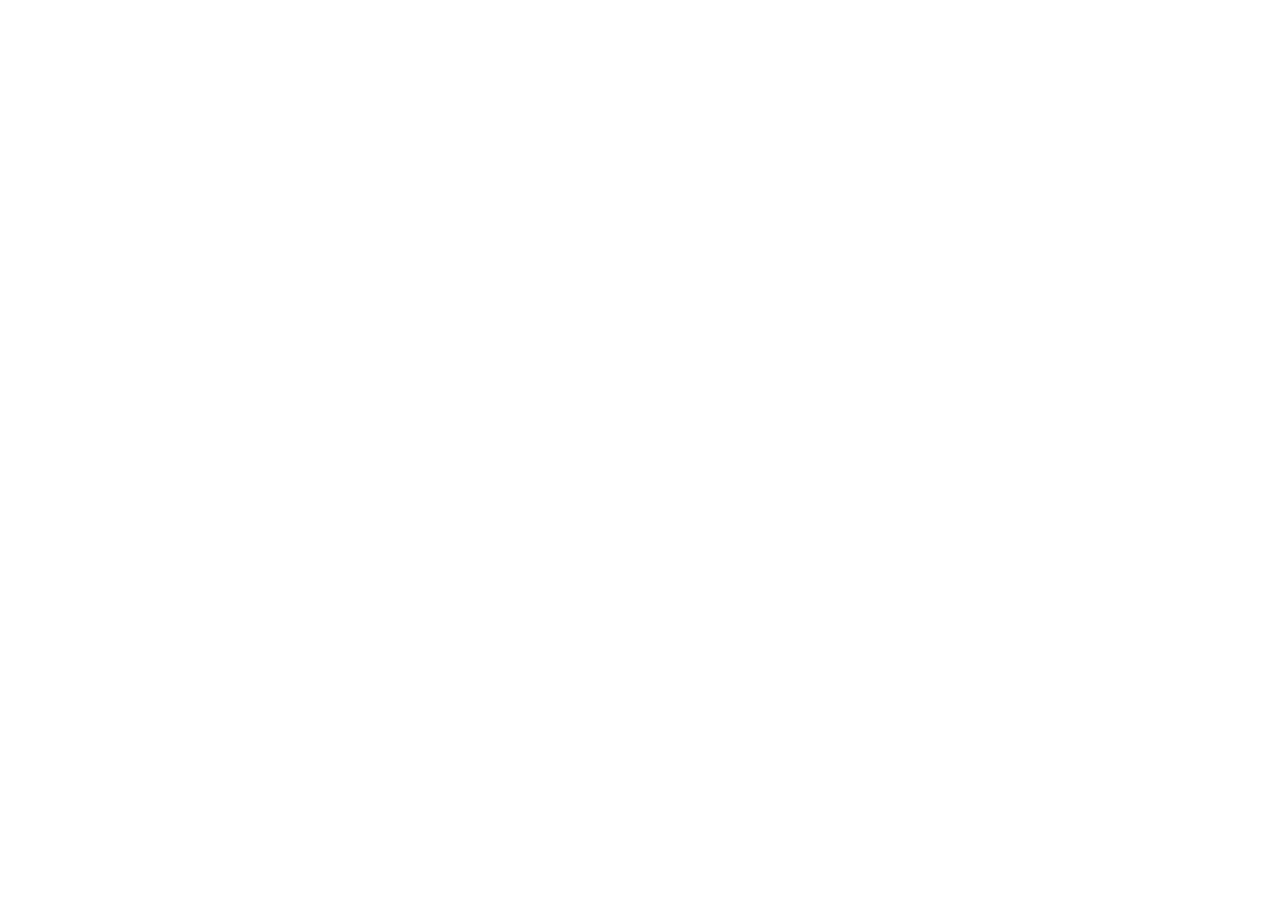
==== index.html @ c08c7b49 "Demo" ====
<!DOCTYPE html>
<html lang="en">
<head>
    <meta charset="UTF-8">
    <meta name="viewport" content="width=device-width, initial-scale=1.0">
    <title>Amanda's plushies</title>
</head>
<body>
    
</body>
</html>
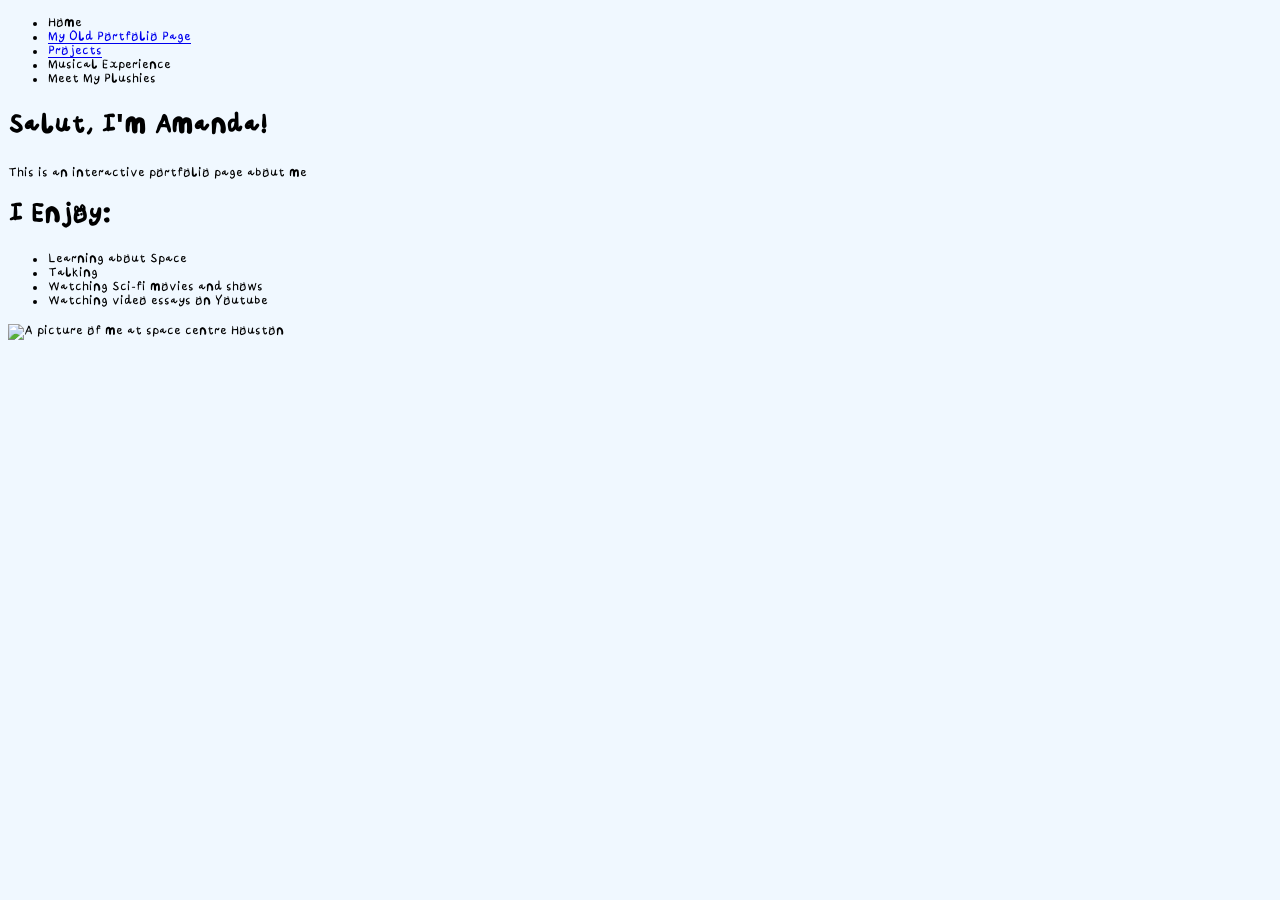
==== commit 5b931ed4: "fleshed out the structure" ====
--- a/index.html
+++ b/index.html
@@ -3,9 +3,34 @@
 <head>
     <meta charset="UTF-8">
     <meta name="viewport" content="width=device-width, initial-scale=1.0">
-    <title>Amanda's plushies</title>
+    <title>Meet Amanda</title>
+    <link rel="stylesheet" href="style.css">
 </head>
 <body>
+    <header> <ul class="navbar">
+        <li class="home">Home</li>
+        <li class="portfolio"><a href="https://portfolio-page-zeta.vercel.app/">My Old Portfolio Page</a></li>
+        <li class="projects"><a href="projects.html">Projects</a></li>
+        <li class="music">Musical Experience</li>
+        <li class="babies">Meet My Plushies</li>
+    </ul></header>
+    <div class="main">
+    <h1 class="title">Salut, I'm Amanda!</h1>
+    <p>This is an interactive portfolio page about me</p>
+    <div class="hobbies">
+        <h1 class="enjoy">I Enjoy:</h1>
+        <ul>
+            <li>Learning about Space</li>
+            <li>Talking</li>
+            <li>Watching Sci-fi movies and shows</li>
+            <li>Watching video essays on Youtube</li>
+        </ul>
+    </div>
+
     
+    <img src="" alt="A picture of me at space centre Houston" class="me">
+
+
+    </div>
 </body>
 </html>
--- a/style.css
+++ b/style.css
@@ -0,0 +1,16 @@
+ @font-face {
+        font-family: "font";
+        src: url("Fone_drawn_font-Regular.otf") format("opentype");
+     }
+
+
+
+
+
+
+
+body{
+        font-family: "font", sans-serif;
+        background-color: aliceblue;
+        color: black;
+     }
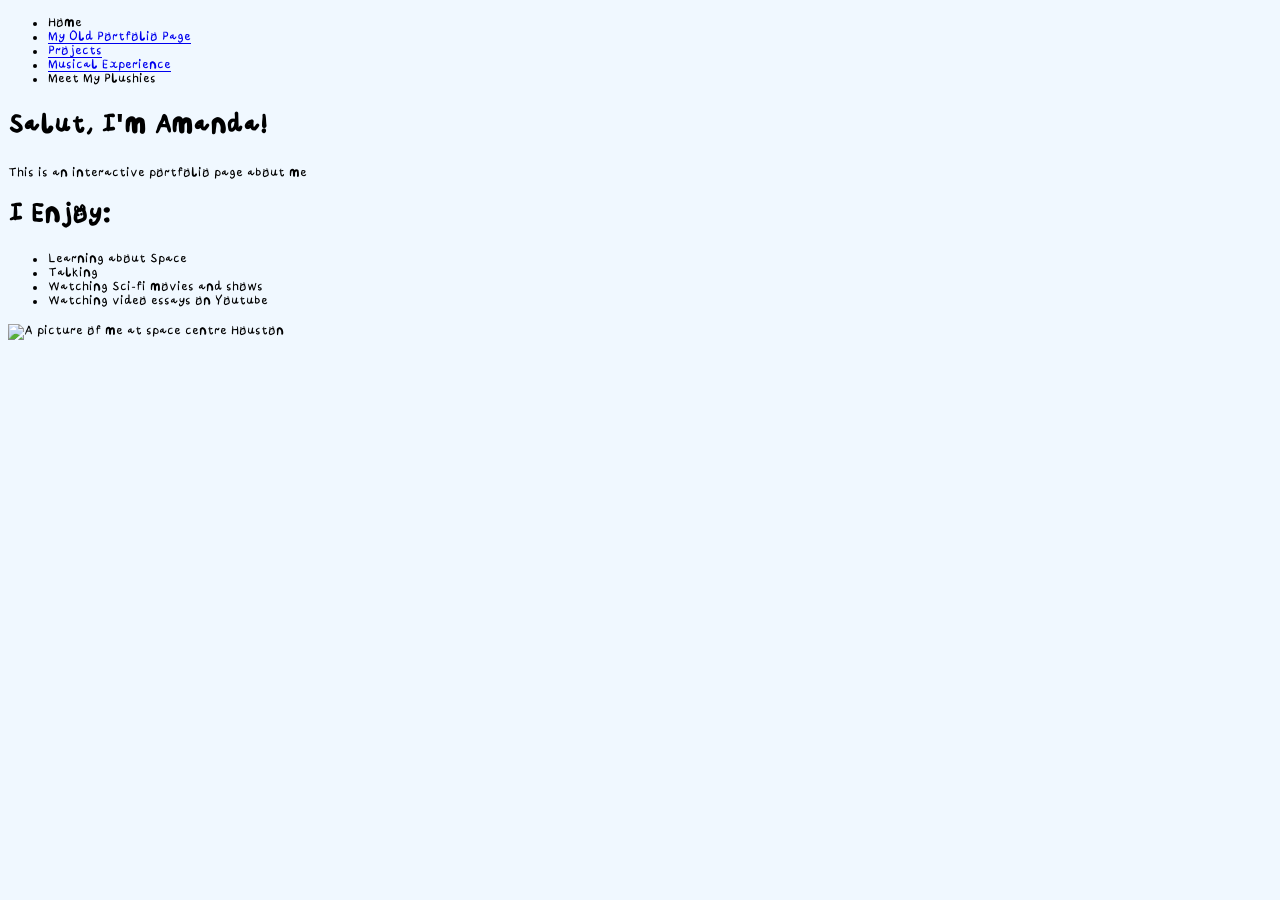
==== commit c8900081: "brainstorming" ====
--- a/index.html
+++ b/index.html
@@ -11,7 +11,7 @@
         <li class="home">Home</li>
         <li class="portfolio"><a href="https://portfolio-page-zeta.vercel.app/">My Old Portfolio Page</a></li>
         <li class="projects"><a href="projects.html">Projects</a></li>
-        <li class="music">Musical Experience</li>
+        <li class="music"><a href="music.html">Musical Experience</a></li>
         <li class="babies">Meet My Plushies</li>
     </ul></header>
     <div class="main">
@@ -27,6 +27,12 @@
         </ul>
     </div>
 
+
+    <div class="things">
+
+
+        
+    </div>
     
     <img src="" alt="A picture of me at space centre Houston" class="me">
 
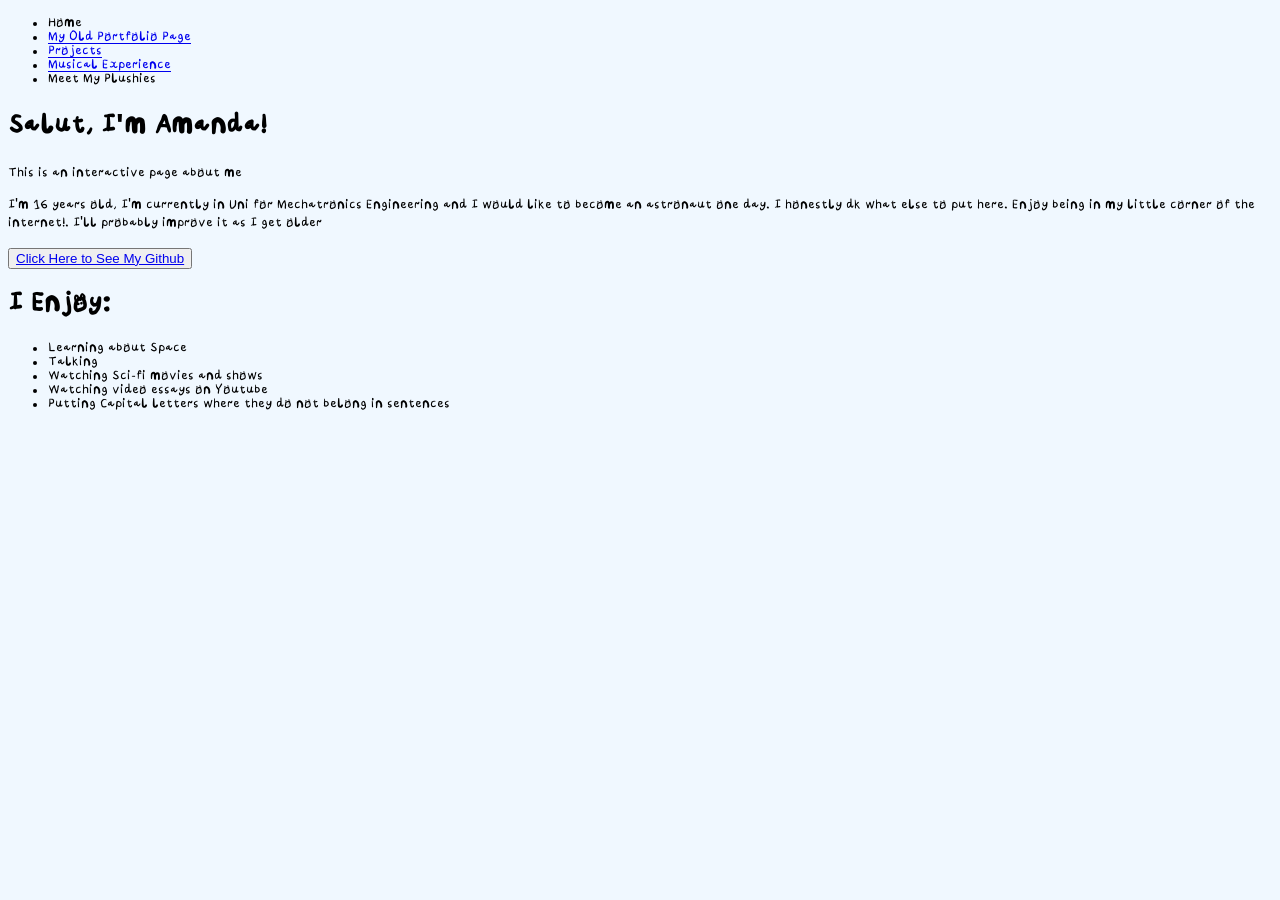
==== commit ef029913: "few changes" ====
--- a/index.html
+++ b/index.html
@@ -16,7 +16,20 @@
     </ul></header>
     <div class="main">
     <h1 class="title">Salut, I'm Amanda!</h1>
-    <p>This is an interactive portfolio page about me</p>
+    <p>This is an interactive page about me</p>
+
+
+
+    <div class="intro">
+        <p>I'm 16 years old, I'm currently in Uni for Mechatronics Engineering and I would like to become an astronaut one day.
+            I honestly dk what else to put here. Enjoy being in my little corner of the internet!. I'll probably improve it as I get older
+        </p>
+    </div>
+
+
+
+<button class="git"><a href="https://github.com/Manda7848">Click Here to See My Github</a></button>
+
     <div class="hobbies">
         <h1 class="enjoy">I Enjoy:</h1>
         <ul>
@@ -24,6 +37,7 @@
             <li>Talking</li>
             <li>Watching Sci-fi movies and shows</li>
             <li>Watching video essays on Youtube</li>
+            <li>Putting Capital letters where they do not belong in sentences</li>
         </ul>
     </div>
 
@@ -31,10 +45,9 @@
     <div class="things">
 
 
-        
+
     </div>
     
-    <img src="" alt="A picture of me at space centre Houston" class="me">
 
 
     </div>
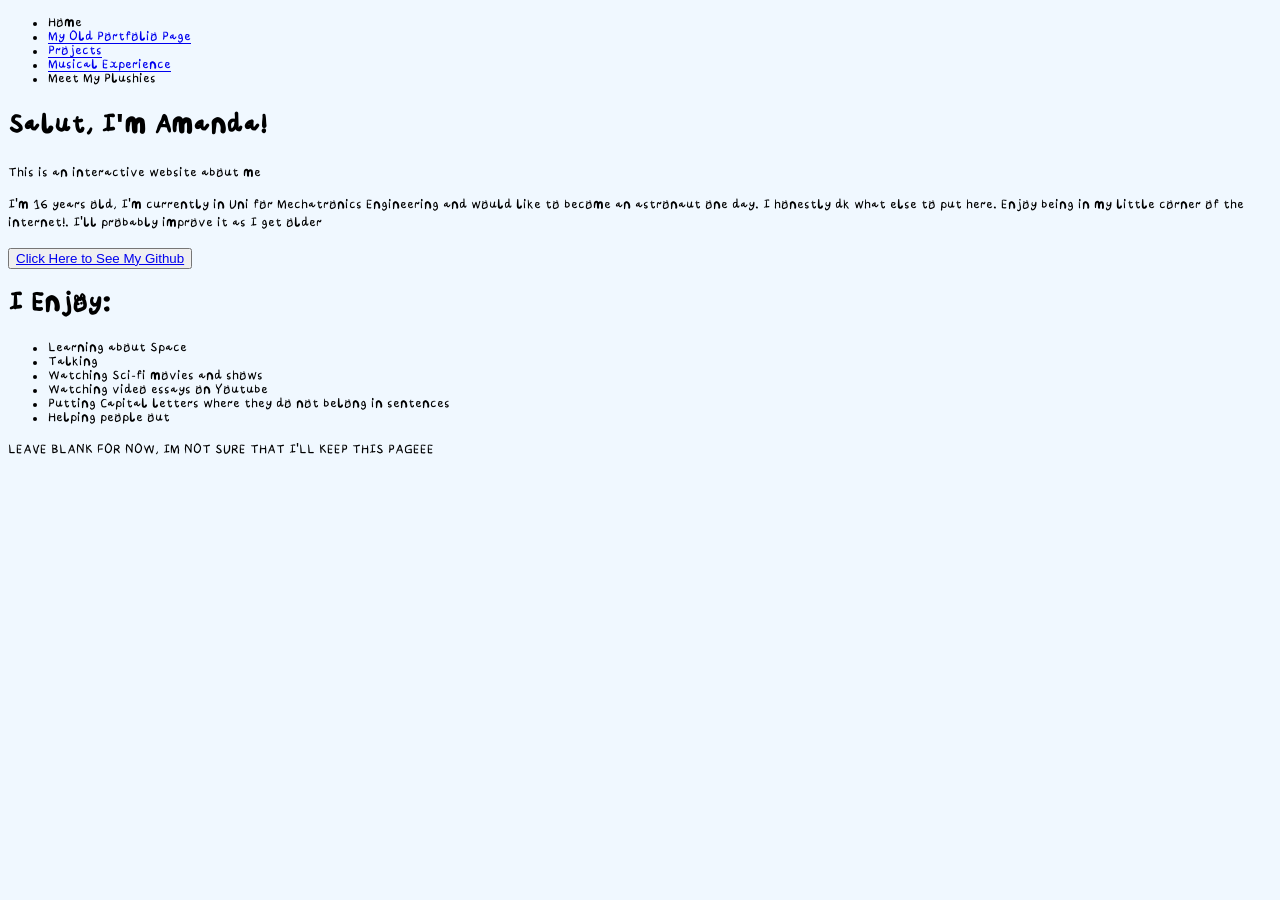
==== commit 2f5c9ed3: "still attempting to figure out the structure" ====
--- a/index.html
+++ b/index.html
@@ -16,12 +16,12 @@
     </ul></header>
     <div class="main">
     <h1 class="title">Salut, I'm Amanda!</h1>
-    <p>This is an interactive page about me</p>
+    <p>This is an interactive website about me</p>
 
 
 
     <div class="intro">
-        <p>I'm 16 years old, I'm currently in Uni for Mechatronics Engineering and I would like to become an astronaut one day.
+        <p>I'm 16 years old, I'm currently in Uni for Mechatronics Engineering and would like to become an astronaut one day.
             I honestly dk what else to put here. Enjoy being in my little corner of the internet!. I'll probably improve it as I get older
         </p>
     </div>
@@ -38,6 +38,7 @@
             <li>Watching Sci-fi movies and shows</li>
             <li>Watching video essays on Youtube</li>
             <li>Putting Capital letters where they do not belong in sentences</li>
+            <li>Helping people out</li>
         </ul>
     </div>
 
@@ -45,7 +46,7 @@
     <div class="things">
 
 
-
+<p>LEAVE BLANK FOR NOW, IM NOT SURE THAT I'LL KEEP THIS PAGEEE</p>
     </div>
     
 
